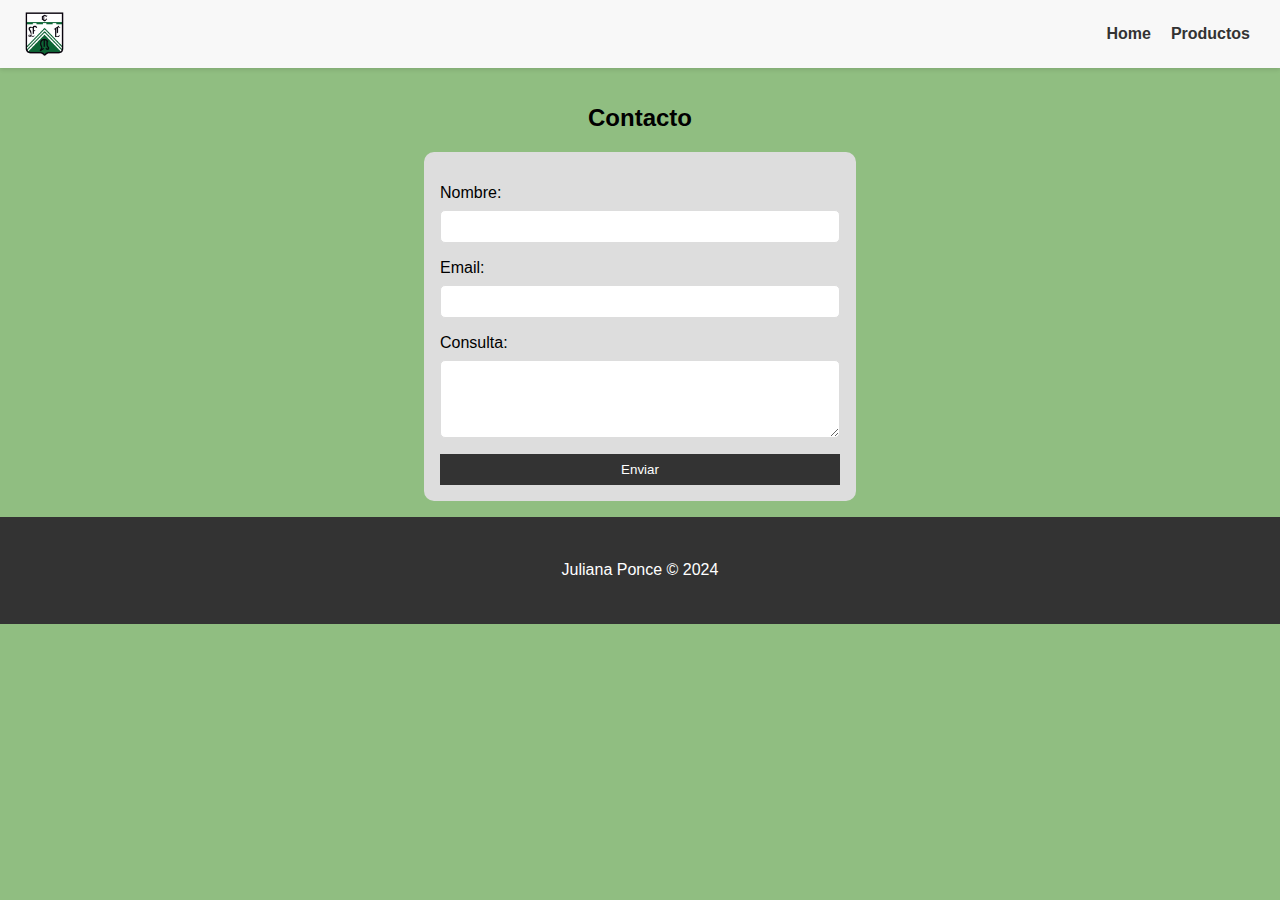
==== secciones/contacto.html @ 027c9dbc "tienda" ====
<!DOCTYPE html>
<html lang="es">
<head>
    <meta charset="UTF-8">
    <meta name="viewport" content="width=device-width, initial-scale=1.0">
    <title>Contacto - Tienda de Productos</title>
    <link rel="stylesheet" href="../styles/styles.css">
</head>
<body>
<header>
    <h1>Tienda Verdolaga</h1>
    <img src="../imagenes/Escudo_del_Club_Ferro_Carril_Oeste.svg.png" alt="Logo de Mi Tienda Online" class="logo">
    <nav>
        <ul>
            <li><a href="../index.html">Home</a></li>
            <li><a href="ml">Productos</a></li>
        </ul>
    </nav>
</header>
<main>
    <section class="formulario-contacto">
        <h2>Contacto</h2>
        <form action="#" method="post">
            <label for="nombre">Nombre:</label>
            <input type="text" id="nombre" name="nombre" required>

            <label for="email">Email:</label>
            <input type="email" id="email" name="email" required>

            <label for="consulta">Consulta:</label>
            <textarea id="consulta" name="consulta" rows="4" required></textarea>

            <button type="submit">Enviar</button>
        </form>
    </section>
</main>
<footer class="footer">
    <p>Juliana Ponce &copy; 2024</p>
</footer>
</body>
</html>
---- styles/styles.css ----
body {
    font-family: Arial, sans-serif;
    margin: 0;
    padding: 0;
    background-color: #90be81;

}
.h1 {
    color: #f4f4f4 ;
    font-size: 2rem;
}
/*main,.mainProductos {*/
/*    height: 100vh;*/
/*}*/
.index {
    height: 100vh;
    display: flex;
    justify-content: center;
    margin: auto;
    align-items: center;
}
.info-empresa h2 {
    text-align: center;
}
.info-empresa {
    text-align: center;
}
.info-empresa p {
    width: 90%;
    max-width: 500px;
    line-height: 1.5em;
    margin: auto;
}
.info-empresa img {
    padding-top: 2rem;
    padding-bottom: 2rem;
    width: 40rem;
}

.footer {
    display: flex;
    justify-content: center;
    align-items: center;
    height: 75px;
}

/* header */
header {
    display: flex;
    justify-content: space-between;
    align-items: center;
    padding: 10px 20px;
    background-color: #f8f8f8;
    box-shadow: 0 2px 4px rgba(0, 0, 0, 0.1);
}

/* Estilo para ocultar el h1 visualmente pero permitir indexación */
h1 {
    position: absolute;
    left: -9999px;
}

/* Estilos para el logo */
.logo {
    max-width: 3rem;
}

/* Estilos para el menú de navegación */
nav ul {
    list-style: none;
    margin: 0;
    padding: 0;
    display: flex;
}

nav li {
    margin: 0 10px;
}

nav a {
    text-decoration: none;
    color: #333;
    font-weight: bold;
}

nav a:hover {
    color: #007BFF;
}
/*header {*/
/*    background-color: #6ba157;*/
/*    color: #fff;*/
/*    padding: 1rem;*/
/*    text-align: center;*/
/*}*/

/*nav ul {*/
/*    list-style: none;*/
/*    padding: 0;*/
/*    text-align: center;*/
/*}*/

/*nav ul li {*/
/*    display: inline;*/
/*    margin: 0 1rem;*/
/*}*/

/*nav ul li a {*/
/*    color: #fff;*/
/*    text-decoration: none;*/
/*}*/

main {
    padding: 1rem;
}

.info-empresa img {
    max-width: 100%;
    height: auto;
}

.categoria {
    background-color: #fff;
    border: 1px solid #ddd;
    border-radius: 5px;
    margin: 1rem 0;
    padding: 1rem;
    box-shadow: 0 0 10px rgba(0, 0, 0, 0.1);
}
.categoria h2 {
    width: 100%;
}
.producto {
    margin-top: 1rem;
    display: flex;
    flex-wrap: wrap;
    justify-content: center;
}
.producto h3,
.producto p {
    width: 100%;
    text-align: center;
}
/*.producto {*/
/*    margin-top: 1rem;*/
/*}*/

.producto img {
    max-width: 10rem;
    height: auto;
}

/*.producto h3 {*/
/*    margin: 0.5rem 0;*/
/*}*/

/*.producto p {*/
/*    margin: 0.5rem 0;*/
/*}*/

.producto button {
    background-color: #8ebc7f;
    /* color: #fff; */
    box-shadow: 1px 1px 3px -1px black;
    border: none;
    padding: 0.5rem 1rem;
    cursor: pointer;
}

.producto button:hover {
    background-color: #555;
}

.formulario-contacto {
    display: flex;
    flex-wrap: wrap;
    justify-content: center;
}
.formulario-contacto h2 {
    width: 100%;
    text-align: center;
}
.formulario-contacto form {
    width: 100%;
    display: flex;
    flex-direction: column;
    max-width: 400px;
    /* justify-content: center; */
    background: #ddd;
    padding: 1rem;
    border-radius: 10px;
}

.formulario-contacto label {
    margin-top: 1rem;
}

.formulario-contacto input,
.formulario-contacto textarea {
    padding: 0.5rem;
    margin-top: 0.5rem;
    border: 1px solid #ddd;
    border-radius: 5px;
}

.formulario-contacto button {
    background-color: #333;
    color: #fff;
    border: none;
    padding: 0.5rem 1rem;
    cursor: pointer;
    margin-top: 1rem;
}

.formulario-contacto button:hover {
    background-color: #555;
}

footer {
    background-color: #333;
    color: #fff;
    padding: 1rem;
    text-align: center;
}

#carrito {
    margin-top: 1rem;
    text-align: left;
    padding: 0.5rem;

}

.buscador {
    text-align: center;
    margin-bottom: 1rem;
}

.buscador input[type="text"] {
    padding: 0.5rem;
    margin-right: 0.5rem;
    border: 1px solid #ddd;
    border-radius: 5px;
}

.buscador button {
    background-color: #333;
    color: #fff;
    border: none;
    padding: 0.5rem 1rem;
    cursor: pointer;
}

.buscador button:hover {
    background-color: #555;
}

.categoriaUno {
    /*display: flex;*/
    width: 100%;
    justify-content: center;
}
.divCarrito {
    max-width: 600px;
    margin: auto;
    background: #fafafa;
    padding: .5rem;
    box-shadow: 1px 2px 3px -2px black;
    border-radius: 5px;
}
.divCarrito .btnComprar {
    background-color: #8ebc7f;
    /* color: #fff; */
    box-shadow: 1px 1px 3px -1px black;
    border: none;
    padding: 0.5rem 1rem;
    cursor: pointer;
}
.divCarrito h3 {
    text-align: center;
}
.divCarrito div button{
    background: red;
    color: #f4f4f4;
    padding: .3rem 1rem;
    border: none;
    border-radius: 3px;
    box-shadow: 1px 2px 2px -1px black;
}
#carrito div {
    display: flex;
    align-items: center;
    justify-content: space-between;
    padding-bottom: 2rem;
}
/*.categoria {*/
/*    width: 30%;*/
/*}*/
@media (min-width: 400px) and (max-width: 576px) {
    .producto {
        margin-top: 1rem;
        display: flex;
        flex-wrap: wrap;
        justify-content: center;
    }
    .producto h3,
    .producto p {
        width: 100%;
        text-align: center;
    }
    .categoria {
        display: flex;
        flex-wrap: wrap;
    }

}
@media (min-width: 576px) and (max-width: 768px) {


}
@media (min-width: 768px) and (max-width: 992px) {

}
@media (min-width: 992px) and (max-width: 1200px) {

    .categoria {
        display: flex;
        flex-wrap: wrap;
    }
    .producto {
        width: 33%;
    }
}
@media (min-width: 1200px) {

    .categoria {
        display: flex;
        flex-wrap: wrap;
    }
    .producto {
        width: 33%;
    }
}
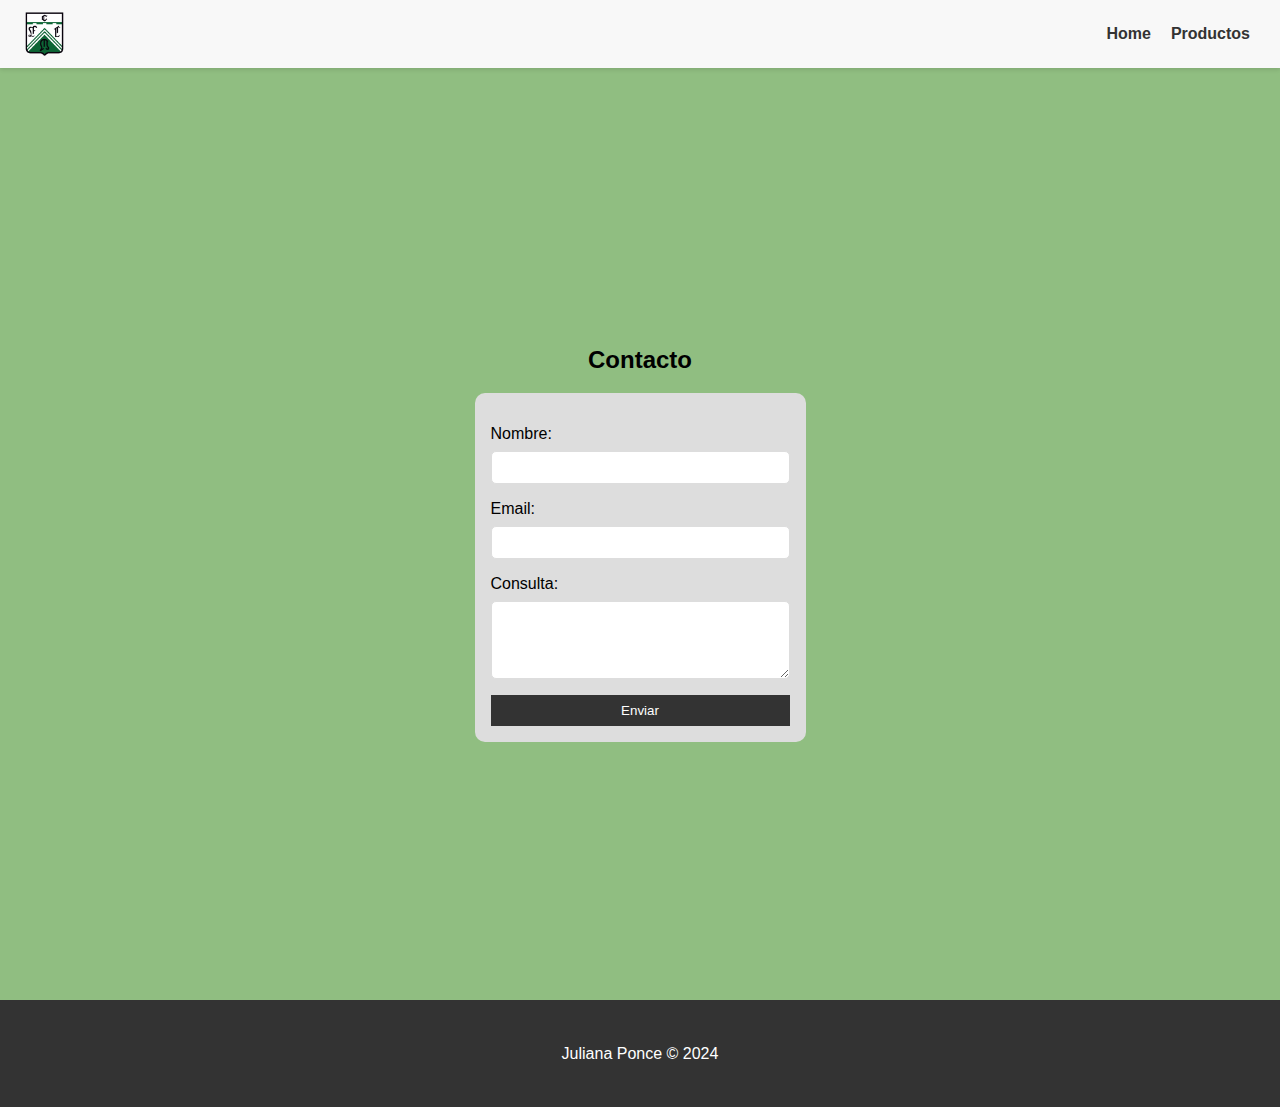
==== commit 84baf5b0: "ca" ====
--- a/secciones/contacto.html
+++ b/secciones/contacto.html
@@ -17,10 +17,10 @@
         </ul>
     </nav>
 </header>
-<main>
+<main class="index">
     <section class="formulario-contacto">
         <h2>Contacto</h2>
-        <form action="#" method="post">
+        <form action="#">
             <label for="nombre">Nombre:</label>
             <input type="text" id="nombre" name="nombre" required>
 
